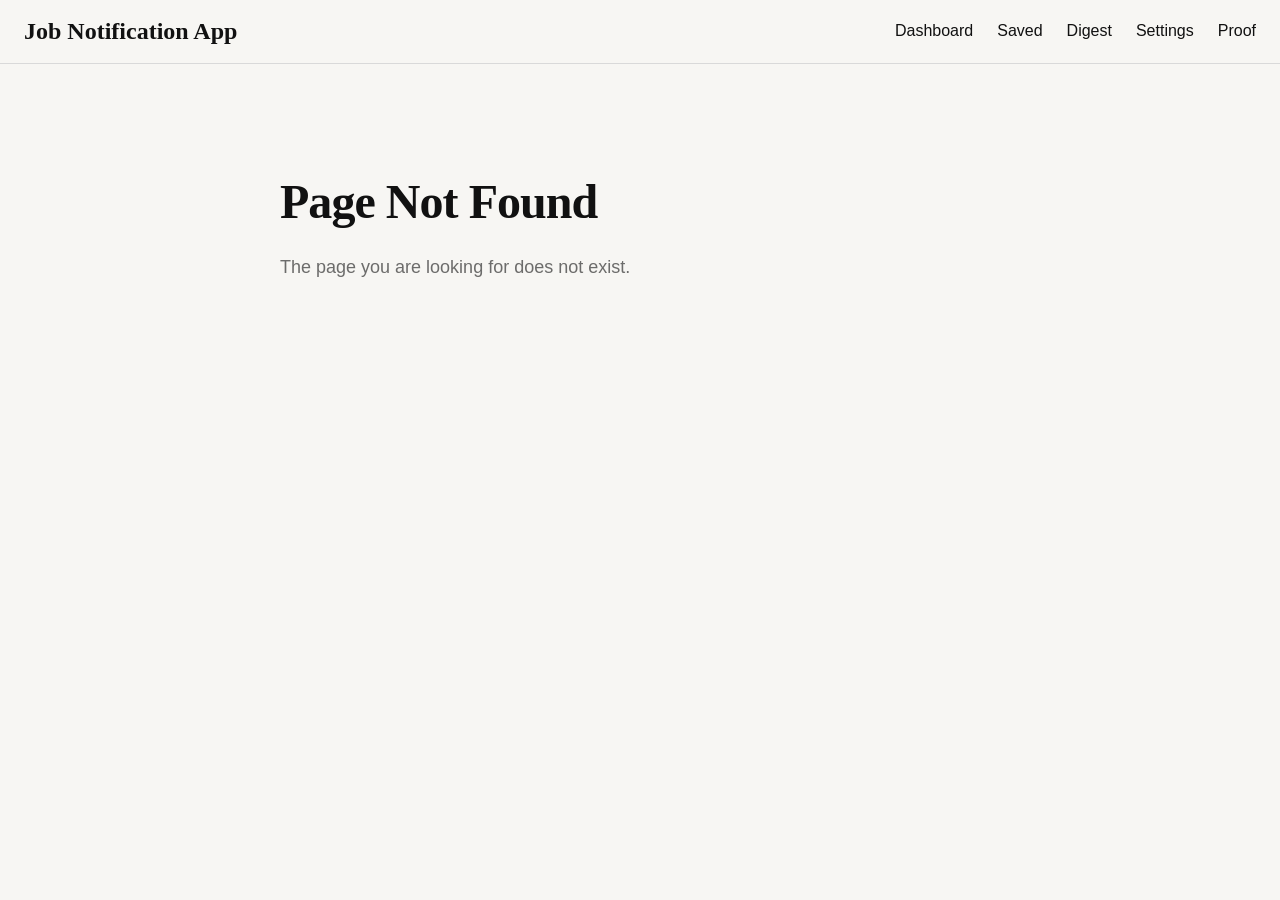
==== app.html @ b7a39085 "feat: Add route skeleton and navigation shell" ====
<!DOCTYPE html>
<html lang="en">

<head>
    <meta charset="UTF-8">
    <meta name="viewport" content="width=device-width, initial-scale=1.0">
    <title>Job Notification App</title>
    <link rel="stylesheet" href="css/design-system.css">
    <style>
        /* Specific adjustments for the App Shell based on the rules */
        .app-nav {
            display: flex;
            align-items: center;
            gap: var(--space-3);
        }

        .nav-link {
            text-decoration: none;
            color: var(--color-text-primary);
            font-size: var(--text-sm);
            font-weight: 500;
            padding: var(--space-1) 0;
            border-bottom: 2px solid transparent;
            transition: color var(--transition-fast) var(--transition-easing);
        }

        .nav-link:hover {
            color: var(--color-accent);
        }

        .nav-link.active {
            border-bottom: 2px solid #8B0000;
            color: #8B0000;
        }

        /* Mobile Menu */
        .mobile-menu-btn {
            display: none;
            background: none;
            border: none;
            font-size: 24px;
            cursor: pointer;
            color: var(--color-text-primary);
        }

        .mobile-nav-panel {
            display: none;
            flex-direction: column;
            gap: var(--space-2);
            position: absolute;
            top: var(--top-bar-height);
            left: 0;
            right: 0;
            background: var(--color-background);
            padding: var(--space-3);
            border-bottom: 1px solid var(--color-border);
            z-index: 99;
        }

        .mobile-nav-panel.open {
            display: flex;
        }

        @media (max-width: 768px) {
            .app-nav {
                display: none;
            }

            .mobile-menu-btn {
                display: block;
            }
        }

        /* Route Container */
        .route-view {
            display: none;
            width: 100%;
        }

        .route-view.active {
            display: block;
        }

        /* Placeholder Content Styling */
        .placeholder-page {
            max-width: var(--max-width-text);
            margin: 0 auto;
            text-align: left;
            padding-top: var(--space-5);
        }

        .placeholder-page h1 {
            margin-bottom: var(--space-2);
        }

        .placeholder-page p {
            opacity: 0.6;
            margin-top: 0;
        }

        /* Center content instead of 70/30 split for these simple shells */
        .main-content {
            justify-content: center;
        }
    </style>
</head>

<body>
    <div class="app-container">
        <!-- TOP NAVIGATION BAR -->
        <header class="top-bar">
            <div class="top-bar__brand">Job Notification App</div>

            <nav class="app-nav">
                <a href="/" class="nav-link active" data-route="/">Dashboard</a>
                <a href="/saved" class="nav-link" data-route="/saved">Saved</a>
                <a href="/digest" class="nav-link" data-route="/digest">Digest</a>
                <a href="/settings" class="nav-link" data-route="/settings">Settings</a>
                <a href="/proof" class="nav-link" data-route="/proof">Proof</a>
            </nav>

            <button class="mobile-menu-btn" aria-label="Toggle menu">☰</button>
        </header>

        <!-- MOBILE NAVIGATION PANEL -->
        <nav class="mobile-nav-panel">
            <a href="/" class="nav-link active" data-route="/">Dashboard</a>
            <a href="/saved" class="nav-link" data-route="/saved">Saved</a>
            <a href="/digest" class="nav-link" data-route="/digest">Digest</a>
            <a href="/settings" class="nav-link" data-route="/settings">Settings</a>
            <a href="/proof" class="nav-link" data-route="/proof">Proof</a>
        </nav>

        <!-- MAIN CONTENT (ROUTE VIEWS) -->
        <main class="main-content">

            <!-- Dashboard Route -->
            <section id="route-dashboard" class="route-view active">
                <div class="placeholder-page">
                    <h1>Dashboard</h1>
                    <p>This section will be built in the next step.</p>
                </div>
            </section>

            <!-- Saved Route -->
            <section id="route-saved" class="route-view">
                <div class="placeholder-page">
                    <h1>Saved</h1>
                    <p>This section will be built in the next step.</p>
                </div>
            </section>

            <!-- Digest Route -->
            <section id="route-digest" class="route-view">
                <div class="placeholder-page">
                    <h1>Digest</h1>
                    <p>This section will be built in the next step.</p>
                </div>
            </section>

            <!-- Settings Route -->
            <section id="route-settings" class="route-view">
                <div class="placeholder-page">
                    <h1>Settings</h1>
                    <p>This section will be built in the next step.</p>
                </div>
            </section>

            <!-- Proof Route -->
            <section id="route-proof" class="route-view">
                <div class="placeholder-page">
                    <h1>Proof</h1>
                    <p>This section will be built in the next step.</p>
                </div>
            </section>

            <!-- 404 Route -->
            <section id="route-404" class="route-view">
                <div class="placeholder-page">
                    <h1>Page Not Found</h1>
                    <p>The page you are looking for does not exist.</p>
                </div>
            </section>

        </main>
    </div>

    <script src="js/design-system.js"></script>
    <script>
        // Simple Client-Side Router
        document.addEventListener('DOMContentLoaded', () => {
            const navLinks = document.querySelectorAll('.nav-link');
            const routeViews = document.querySelectorAll('.route-view');
            const mobileMenuBtn = document.querySelector('.mobile-menu-btn');
            const mobileNavPanel = document.querySelector('.mobile-nav-panel');

            // Toggle mobile menu
            mobileMenuBtn.addEventListener('click', () => {
                mobileNavPanel.classList.toggle('open');
            });

            // Map paths to view IDs
            const routeMap = {
                '/': 'route-dashboard',
                '/dashboard': 'route-dashboard',
                '/saved': 'route-saved',
                '/digest': 'route-digest',
                '/settings': 'route-settings',
                '/proof': 'route-proof'
            };

            function navigateTo(path) {
                // Determine target view
                const targetViewId = routeMap[path] || 'route-404';

                // Handle navigation without reload
                history.pushState(null, '', path);
                updateUI(path, targetViewId);
            }

            function updateUI(path, viewId) {
                // Update active links
                navLinks.forEach(link => {
                    link.classList.remove('active');
                    // Treat Dashboard as both / and /dashboard
                    const linkRoute = link.getAttribute('data-route');
                    if (linkRoute === path || (path === '/dashboard' && linkRoute === '/')) {
                        link.classList.add('active');
                    }
                });

                // Update visible views
                routeViews.forEach(view => {
                    view.classList.remove('active');
                });

                const targetViewElement = document.getElementById(viewId);
                if (targetViewElement) {
                    targetViewElement.classList.add('active');
                }

                // Close mobile menu if open
                mobileNavPanel.classList.remove('open');
            }

            // Handle link clicks
            navLinks.forEach(link => {
                link.addEventListener('click', (e) => {
                    e.preventDefault();
                    const path = link.getAttribute('data-route');
                    navigateTo(path);
                });
            });

            // Handle back/forward browser buttons
            window.addEventListener('popstate', () => {
                const path = window.location.pathname;
                const viewId = routeMap[path] || 'route-404';
                updateUI(path, viewId);
            });

            // Initial load resolution
            const initialPath = window.location.pathname;
            const initialViewId = routeMap[initialPath] || 'route-404';
            updateUI(initialPath, initialViewId);
        });
    </script>
</body>

</html>
---- css/design-system.css ----
/* ============================================
   JOB NOTIFICATION APP - DESIGN SYSTEM
   Premium B2C SaaS Foundation
   ============================================ */

/* ============================================
   1. COLOR SYSTEM
   Maximum 4 colors across entire UI
   ============================================ */

:root {
  /* Primary Colors */
  --color-background: #F7F6F3;      /* Off-white background */
  --color-text-primary: #111111;     /* Primary text */
  --color-accent: #8B0000;           /* Deep red accent */
  
  /* Semantic Colors */
  --color-success: #5A7D5A;          /* Muted green */
  --color-warning: #B8860B;          /* Muted amber */
  --color-error: #8B0000;            /* Same as accent for consistency */
  
  /* Neutrals */
  --color-white: #FFFFFF;
  --color-border: #D9D9D9;
  --color-border-focus: #111111;
  
  /* Functional Colors */
  --color-button-primary: #8B0000;
  --color-button-primary-hover: #6D0000;
  --color-button-secondary: transparent;
  --color-button-secondary-hover: #F0EFEA;
}

/* ============================================
   2. TYPOGRAPHY SYSTEM
   Serif headings + Clean sans-serif body
   ============================================ */

:root {
  /* Font Families */
  --font-heading: 'Georgia', 'Times New Roman', serif;
  --font-body: -apple-system, BlinkMacSystemFont, 'Segoe UI', 'Helvetica Neue', Arial, sans-serif;
  
  /* Font Sizes */
  --text-xs: 14px;
  --text-sm: 16px;
  --text-base: 18px;
  --text-lg: 24px;
  --text-xl: 32px;
  --text-2xl: 40px;
  --text-3xl: 48px;
  
  /* Line Heights */
  --line-height-tight: 1.4;
  --line-height-base: 1.6;
  --line-height-relaxed: 1.8;
  
  /* Max Width */
  --max-width-text: 720px;
}

/* ============================================
   3. SPACING SYSTEM
   Only: 8px, 16px, 24px, 40px, 64px
   ============================================ */

:root {
  --space-1: 8px;
  --space-2: 16px;
  --space-3: 24px;
  --space-4: 40px;
  --space-5: 64px;
}

/* ============================================
   4. LAYOUT & STRUCTURE
   ============================================ */

:root {
  /* Layout */
  --top-bar-height: 64px;
  --header-height: auto;
  --footer-height: auto;
  
  /* Workspace Split */
  --primary-workspace-width: 70%;
  --secondary-panel-width: 30%;
  
  /* Border Radius - Consistent everywhere */
  --border-radius: 4px;
  
  /* Transitions */
  --transition-fast: 150ms;
  --transition-base: 200ms;
  --transition-easing: ease-in-out;
}

/* ============================================
   5. BASE STYLES
   ============================================ */

* {
  margin: 0;
  padding: 0;
  box-sizing: border-box;
}

body {
  font-family: var(--font-body);
  font-size: var(--text-base);
  line-height: var(--line-height-base);
  color: var(--color-text-primary);
  background-color: var(--color-background);
  -webkit-font-smoothing: antialiased;
  -moz-osx-font-smoothing: grayscale;
}

/* ============================================
   6. TYPOGRAPHY STYLES
   ============================================ */

h1, h2, h3, h4, h5, h6 {
  font-family: var(--font-heading);
  font-weight: 600;
  line-height: var(--line-height-tight);
  color: var(--color-text-primary);
}

h1 {
  font-size: var(--text-3xl);
  letter-spacing: -0.02em;
}

h2 {
  font-size: var(--text-2xl);
  letter-spacing: -0.01em;
}

h3 {
  font-size: var(--text-xl);
}

h4 {
  font-size: var(--text-lg);
}

p {
  font-size: var(--text-base);
  line-height: var(--line-height-relaxed);
  max-width: var(--max-width-text);
}

.text-small {
  font-size: var(--text-sm);
}

.text-xs {
  font-size: var(--text-xs);
}

/* ============================================
   7. GLOBAL LAYOUT STRUCTURE
   ============================================ */

.app-container {
  min-height: 100vh;
  display: flex;
  flex-direction: column;
}

/* Top Bar */
.top-bar {
  height: var(--top-bar-height);
  display: flex;
  align-items: center;
  justify-content: space-between;
  padding: 0 var(--space-3);
  border-bottom: 1px solid var(--color-border);
  background-color: var(--color-background);
  position: sticky;
  top: 0;
  z-index: 100;
}

.top-bar__brand {
  font-family: var(--font-heading);
  font-size: var(--text-lg);
  font-weight: 600;
  color: var(--color-text-primary);
}

.top-bar__progress {
  font-size: var(--text-sm);
  color: var(--color-text-primary);
}

.top-bar__status {
  display: inline-flex;
  align-items: center;
  gap: var(--space-1);
  padding: var(--space-1) var(--space-2);
  border: 1px solid var(--color-border);
  border-radius: var(--border-radius);
  font-size: var(--text-xs);
  font-weight: 500;
}

.status-not-started {
  color: var(--color-text-primary);
}

.status-in-progress {
  color: var(--color-warning);
}

.status-shipped {
  color: var(--color-success);
}

/* Main Content Area */
.main-content {
  flex: 1;
  display: flex;
  padding: var(--space-4);
  gap: var(--space-4);
}

/* Primary Workspace (70%) */
.primary-workspace {
  flex: 0 0 var(--primary-workspace-width);
  display: flex;
  flex-direction: column;
  gap: var(--space-3);
}

/* Secondary Panel (30%) */
.secondary-panel {
  flex: 0 0 var(--secondary-panel-width);
  display: flex;
  flex-direction: column;
  gap: var(--space-3);
}

/* Context Header */
.context-header {
  margin-bottom: var(--space-4);
}

.context-header__title {
  font-size: var(--text-2xl);
  margin-bottom: var(--space-2);
}

.context-header__subtitle {
  font-size: var(--text-base);
  color: var(--color-text-primary);
  opacity: 0.8;
  max-width: var(--max-width-text);
}

/* Proof Footer */
.proof-footer {
  border-top: 1px solid var(--color-border);
  padding: var(--space-3) 0;
  margin-top: var(--space-4);
}

.proof-footer__title {
  font-size: var(--text-sm);
  font-weight: 600;
  margin-bottom: var(--space-2);
}

.proof-list {
  list-style: none;
  display: grid;
  grid-template-columns: repeat(auto-fit, minmax(200px, 1fr));
  gap: var(--space-2);
}

.proof-item {
  display: flex;
  align-items: center;
  gap: var(--space-2);
  font-size: var(--text-sm);
}

.proof-checkbox {
  width: 16px;
  height: 16px;
  border: 1px solid var(--color-border);
  border-radius: var(--border-radius);
  display: flex;
  align-items: center;
  justify-content: center;
  color: var(--color-success);
}

.proof-checkbox.checked::before {
  content: '✓';
  font-weight: bold;
}

/* ============================================
   8. COMPONENT STYLES
   ============================================ */

/* Cards */
.card {
  background-color: var(--color-white);
  border: 1px solid var(--color-border);
  border-radius: var(--border-radius);
  padding: var(--space-3);
  transition: all var(--transition-base) var(--transition-easing);
}

.card:hover {
  border-color: var(--color-text-primary);
}

.card--no-shadow {
  box-shadow: none;
}

/* Buttons */
.btn {
  display: inline-flex;
  align-items: center;
  justify-content: center;
  gap: var(--space-2);
  padding: var(--space-2) var(--space-3);
  font-family: var(--font-body);
  font-size: var(--text-sm);
  font-weight: 500;
  line-height: 1.5;
  text-decoration: none;
  border: 1px solid transparent;
  border-radius: var(--border-radius);
  cursor: pointer;
  transition: all var(--transition-base) var(--transition-easing);
  min-height: 44px;
}

.btn:focus {
  outline: 2px solid var(--color-border-focus);
  outline-offset: 2px;
}

.btn--primary {
  background-color: var(--color-button-primary);
  color: var(--color-white);
  border-color: var(--color-button-primary);
}

.btn--primary:hover {
  background-color: var(--color-button-primary-hover);
  border-color: var(--color-button-primary-hover);
}

.btn--secondary {
  background-color: var(--color-button-secondary);
  color: var(--color-text-primary);
  border-color: var(--color-border);
}

.btn--secondary:hover {
  background-color: var(--color-button-secondary-hover);
}

.btn:disabled {
  opacity: 0.5;
  cursor: not-allowed;
}

/* Input Fields */
.input-group {
  display: flex;
  flex-direction: column;
  gap: var(--space-1);
  margin-bottom: var(--space-2);
}

.input-label {
  font-size: var(--text-sm);
  font-weight: 500;
  color: var(--color-text-primary);
}

.input {
  width: 100%;
  padding: var(--space-2);
  font-family: var(--font-body);
  font-size: var(--text-base);
  color: var(--color-text-primary);
  background-color: var(--color-white);
  border: 1px solid var(--color-border);
  border-radius: var(--border-radius);
  transition: all var(--transition-fast) var(--transition-easing);
}

.input:focus {
  outline: none;
  border-color: var(--color-border-focus);
  box-shadow: 0 0 0 2px rgba(17, 17, 17, 0.1);
}

.input::placeholder {
  color: var(--color-text-primary);
  opacity: 0.5;
}

.input--error {
  border-color: var(--color-error);
}

.input-error-message {
  font-size: var(--text-xs);
  color: var(--color-error);
  margin-top: var(--space-1);
}

/* Textarea */
textarea.input {
  min-height: 120px;
  resize: vertical;
}

/* Prompt Box (Copyable) */
.prompt-box {
  background-color: var(--color-white);
  border: 1px solid var(--color-border);
  border-radius: var(--border-radius);
  padding: var(--space-3);
  font-family: 'Monaco', 'Menlo', monospace;
  font-size: var(--text-sm);
  line-height: var(--line-height-base);
  color: var(--color-text-primary);
  white-space: pre-wrap;
  word-break: break-word;
}

.prompt-box__header {
  display: flex;
  justify-content: space-between;
  align-items: center;
  margin-bottom: var(--space-2);
}

.prompt-box__title {
  font-size: var(--text-xs);
  font-weight: 600;
  text-transform: uppercase;
  letter-spacing: 0.05em;
}

.prompt-box__copy-btn {
  padding: var(--space-1) var(--space-2);
  font-size: var(--text-xs);
}

/* Step Explanation */
.step-explanation {
  background-color: var(--color-white);
  border: 1px solid var(--color-border);
  border-radius: var(--border-radius);
  padding: var(--space-3);
}

.step-explanation__number {
  display: inline-flex;
  align-items: center;
  justify-content: center;
  width: 32px;
  height: 32px;
  background-color: var(--color-accent);
  color: var(--color-white);
  border-radius: var(--border-radius);
  font-weight: 600;
  font-size: var(--text-sm);
  margin-bottom: var(--space-2);
}

.step-explanation__title {
  font-size: var(--text-lg);
  margin-bottom: var(--space-2);
}

.step-explanation__description {
  font-size: var(--text-base);
  line-height: var(--line-height-relaxed);
}

/* ============================================
   9. ERROR & EMPTY STATES
   ============================================ */

/* Error State */
.error-state {
  padding: var(--space-4);
  border: 1px solid var(--color-error);
  border-radius: var(--border-radius);
  background-color: var(--color-white);
}

.error-state__icon {
  color: var(--color-error);
  font-size: var(--text-2xl);
  margin-bottom: var(--space-2);
}

.error-state__title {
  font-size: var(--text-lg);
  font-weight: 600;
  margin-bottom: var(--space-2);
}

.error-state__message {
  font-size: var(--text-base);
  line-height: var(--line-height-relaxed);
  margin-bottom: var(--space-3);
}

/* Empty State */
.empty-state {
  padding: var(--space-5);
  text-align: center;
  border: 1px dashed var(--color-border);
  border-radius: var(--border-radius);
  background-color: var(--color-white);
}

.empty-state__icon {
  font-size: var(--text-3xl);
  color: var(--color-text-primary);
  opacity: 0.3;
  margin-bottom: var(--space-3);
}

.empty-state__title {
  font-size: var(--text-xl);
  font-weight: 600;
  margin-bottom: var(--space-2);
}

.empty-state__description {
  font-size: var(--text-base);
  line-height: var(--line-height-relaxed);
  margin-bottom: var(--space-3);
  color: var(--color-text-primary);
  opacity: 0.7;
}

/* ============================================
   10. UTILITY CLASSES
   ============================================ */

.u-mb-1 { margin-bottom: var(--space-1); }
.u-mb-2 { margin-bottom: var(--space-2); }
.u-mb-3 { margin-bottom: var(--space-3); }
.u-mb-4 { margin-bottom: var(--space-4); }
.u-mb-5 { margin-bottom: var(--space-5); }

.u-mt-1 { margin-top: var(--space-1); }
.u-mt-2 { margin-top: var(--space-2); }
.u-mt-3 { margin-top: var(--space-3); }
.u-mt-4 { margin-top: var(--space-4); }
.u-mt-5 { margin-top: var(--space-5); }

.u-text-center { text-align: center; }
.u-text-left { text-align: left; }
.u-text-right { text-align: right; }

.u-hidden { display: none; }
.u-sr-only {
  position: absolute;
  width: 1px;
  height: 1px;
  padding: 0;
  margin: -1px;
  overflow: hidden;
  clip: rect(0, 0, 0, 0);
  white-space: nowrap;
  border-width: 0;
}

/* ============================================
   11. RESPONSIVE DESIGN
   ============================================ */

@media (max-width: 1024px) {
  .main-content {
    flex-direction: column;
  }
  
  .primary-workspace,
  .secondary-panel {
    flex: 0 0 100%;
  }
}

@media (max-width: 768px) {
  :root {
    --space-4: 24px;
    --space-5: 40px;
  }
  
  .top-bar {
    padding: 0 var(--space-2);
  }
  
  .top-bar__progress {
    display: none;
  }
}

/* ============================================
   12. ACCESSIBILITY
   ============================================ */

@media (prefers-reduced-motion: reduce) {
  *,
  *::before,
  *::after {
    animation-duration: 0.01ms !important;
    animation-iteration-count: 1 !important;
    transition-duration: 0.01ms !important;
  }
}

/* Focus visible for keyboard navigation */
.btn:focus-visible,
.input:focus-visible,
.card:focus-visible {
  outline: 2px solid var(--color-border-focus);
  outline-offset: 2px;
}
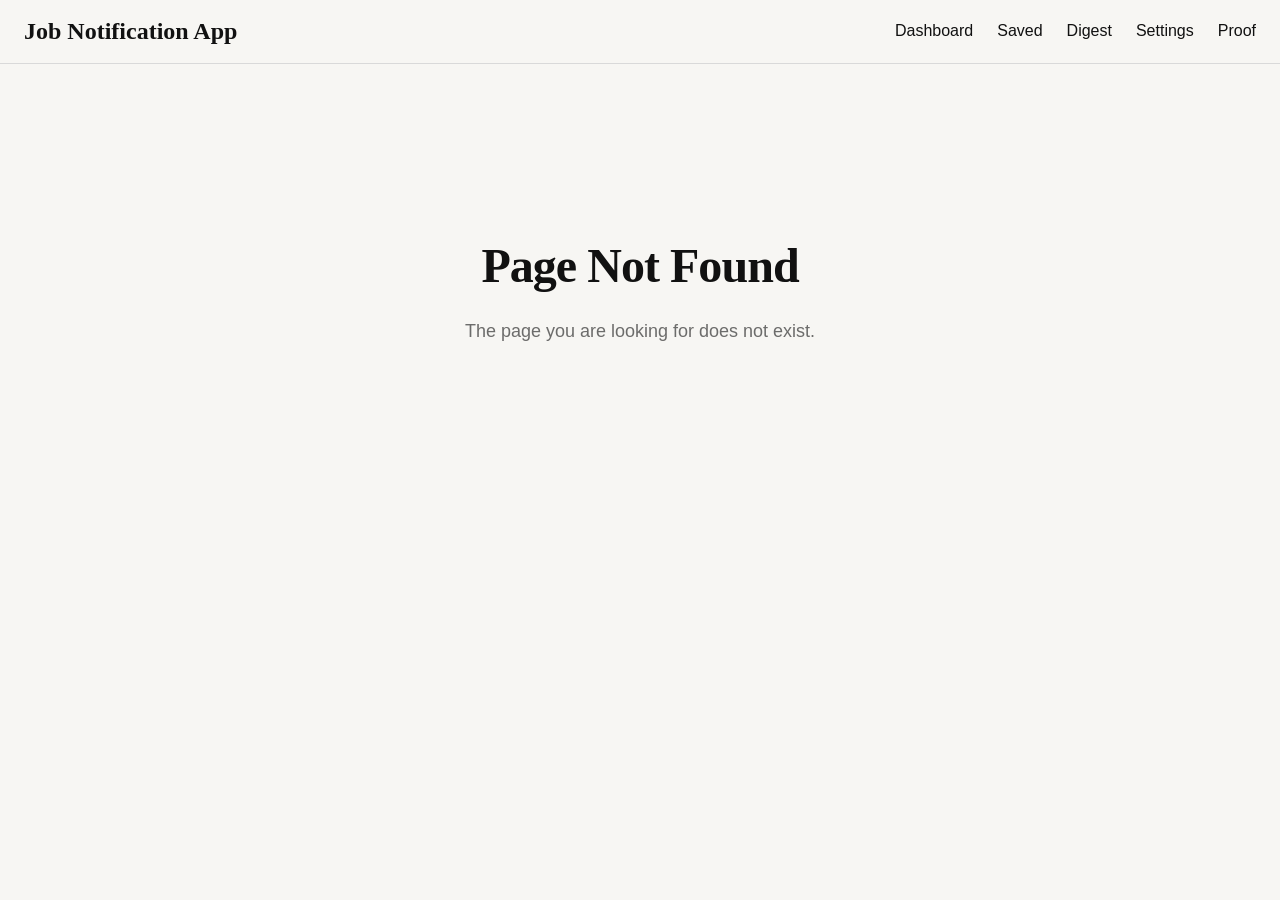
==== commit 40285dc8: "feat: Build Job Notification Tracker skeleton" ====
--- a/app.html
+++ b/app.html
@@ -134,49 +134,98 @@
         <!-- MAIN CONTENT (ROUTE VIEWS) -->
         <main class="main-content">
 
+            <!-- Landing Route -->
+            <section id="route-landing" class="route-view active">
+                <div class="placeholder-page" style="text-align: center; padding-top: var(--space-5);">
+                    <h1 style="font-size: var(--text-3xl); margin-bottom: var(--space-3);">Stop Missing The Right Jobs.
+                    </h1>
+                    <p style="font-size: var(--text-lg); margin-bottom: var(--space-4);">Precision-matched job discovery
+                        delivered daily at 9AM.</p>
+                    <a href="/settings" class="btn btn--primary routing-link" data-route="/settings"
+                        style="font-size: var(--text-lg); padding: var(--space-3) var(--space-4);">Start Tracking</a>
+                </div>
+            </section>
+
             <!-- Dashboard Route -->
-            <section id="route-dashboard" class="route-view active">
-                <div class="placeholder-page">
-                    <h1>Dashboard</h1>
-                    <p>This section will be built in the next step.</p>
+            <section id="route-dashboard" class="route-view">
+                <div class="empty-state"
+                    style="max-width: var(--max-width-text); margin: 0 auto; margin-top: var(--space-5);">
+                    <div class="empty-state__icon">○</div>
+                    <h3 class="empty-state__title">No jobs yet</h3>
+                    <p class="empty-state__description">In the next step, you will load a realistic dataset.</p>
                 </div>
             </section>
 
             <!-- Saved Route -->
             <section id="route-saved" class="route-view">
-                <div class="placeholder-page">
-                    <h1>Saved</h1>
-                    <p>This section will be built in the next step.</p>
+                <div class="empty-state"
+                    style="max-width: var(--max-width-text); margin: 0 auto; margin-top: var(--space-5);">
+                    <div class="empty-state__icon">○</div>
+                    <h3 class="empty-state__title">No Saved Jobs</h3>
+                    <p class="empty-state__description">Jobs you save for later will appear here.</p>
                 </div>
             </section>
 
             <!-- Digest Route -->
             <section id="route-digest" class="route-view">
-                <div class="placeholder-page">
-                    <h1>Digest</h1>
-                    <p>This section will be built in the next step.</p>
+                <div class="empty-state"
+                    style="max-width: var(--max-width-text); margin: 0 auto; margin-top: var(--space-5);">
+                    <div class="empty-state__icon">○</div>
+                    <h3 class="empty-state__title">Daily Digest</h3>
+                    <p class="empty-state__description">Your precision-matched daily summary will appear here. Feature
+                        coming soon.</p>
                 </div>
             </section>
 
             <!-- Settings Route -->
             <section id="route-settings" class="route-view">
-                <div class="placeholder-page">
-                    <h1>Settings</h1>
-                    <p>This section will be built in the next step.</p>
+                <div class="card" style="max-width: var(--max-width-text); margin: 0 auto; margin-top: var(--space-5);">
+                    <h2 class="u-mb-4">Notification Preferences</h2>
+
+                    <div class="input-group u-mb-3">
+                        <label class="input-label" for="pref-role">Role keywords</label>
+                        <input type="text" id="pref-role" class="input" placeholder="e.g. Frontend Engineer, React">
+                    </div>
+
+                    <div class="input-group u-mb-3">
+                        <label class="input-label" for="pref-location">Preferred locations</label>
+                        <input type="text" id="pref-location" class="input" placeholder="e.g. New York, London, Remote">
+                    </div>
+
+                    <div class="input-group u-mb-3">
+                        <label class="input-label" for="pref-mode">Mode</label>
+                        <select id="pref-mode" class="input">
+                            <option>Remote</option>
+                            <option>Hybrid</option>
+                            <option>Onsite</option>
+                        </select>
+                    </div>
+
+                    <div class="input-group u-mb-4">
+                        <label class="input-label" for="pref-exp">Experience level</label>
+                        <select id="pref-exp" class="input">
+                            <option>Junior</option>
+                            <option>Mid-Level</option>
+                            <option>Senior</option>
+                            <option>Staff/Principal</option>
+                        </select>
+                    </div>
+
+                    <button class="btn btn--primary">Save Preferences</button>
                 </div>
             </section>
 
             <!-- Proof Route -->
             <section id="route-proof" class="route-view">
-                <div class="placeholder-page">
+                <div class="placeholder-page" style="margin-top: var(--space-5);">
                     <h1>Proof</h1>
-                    <p>This section will be built in the next step.</p>
+                    <p>Artifact collection and verification steps will be displayed here.</p>
                 </div>
             </section>
 
             <!-- 404 Route -->
             <section id="route-404" class="route-view">
-                <div class="placeholder-page">
+                <div class="placeholder-page" style="text-align: center; margin-top: var(--space-5);">
                     <h1>Page Not Found</h1>
                     <p>The page you are looking for does not exist.</p>
                 </div>
@@ -190,6 +239,7 @@
         // Simple Client-Side Router
         document.addEventListener('DOMContentLoaded', () => {
             const navLinks = document.querySelectorAll('.nav-link');
+            const routingLinks = document.querySelectorAll('.nav-link, .routing-link');
             const routeViews = document.querySelectorAll('.route-view');
             const mobileMenuBtn = document.querySelector('.mobile-menu-btn');
             const mobileNavPanel = document.querySelector('.mobile-nav-panel');
@@ -201,7 +251,7 @@
 
             // Map paths to view IDs
             const routeMap = {
-                '/': 'route-dashboard',
+                '/': 'route-landing',
                 '/dashboard': 'route-dashboard',
                 '/saved': 'route-saved',
                 '/digest': 'route-digest',
@@ -222,9 +272,8 @@
                 // Update active links
                 navLinks.forEach(link => {
                     link.classList.remove('active');
-                    // Treat Dashboard as both / and /dashboard
                     const linkRoute = link.getAttribute('data-route');
-                    if (linkRoute === path || (path === '/dashboard' && linkRoute === '/')) {
+                    if (linkRoute === path) {
                         link.classList.add('active');
                     }
                 });
@@ -244,7 +293,7 @@
             }
 
             // Handle link clicks
-            navLinks.forEach(link => {
+            routingLinks.forEach(link => {
                 link.addEventListener('click', (e) => {
                     e.preventDefault();
                     const path = link.getAttribute('data-route');
